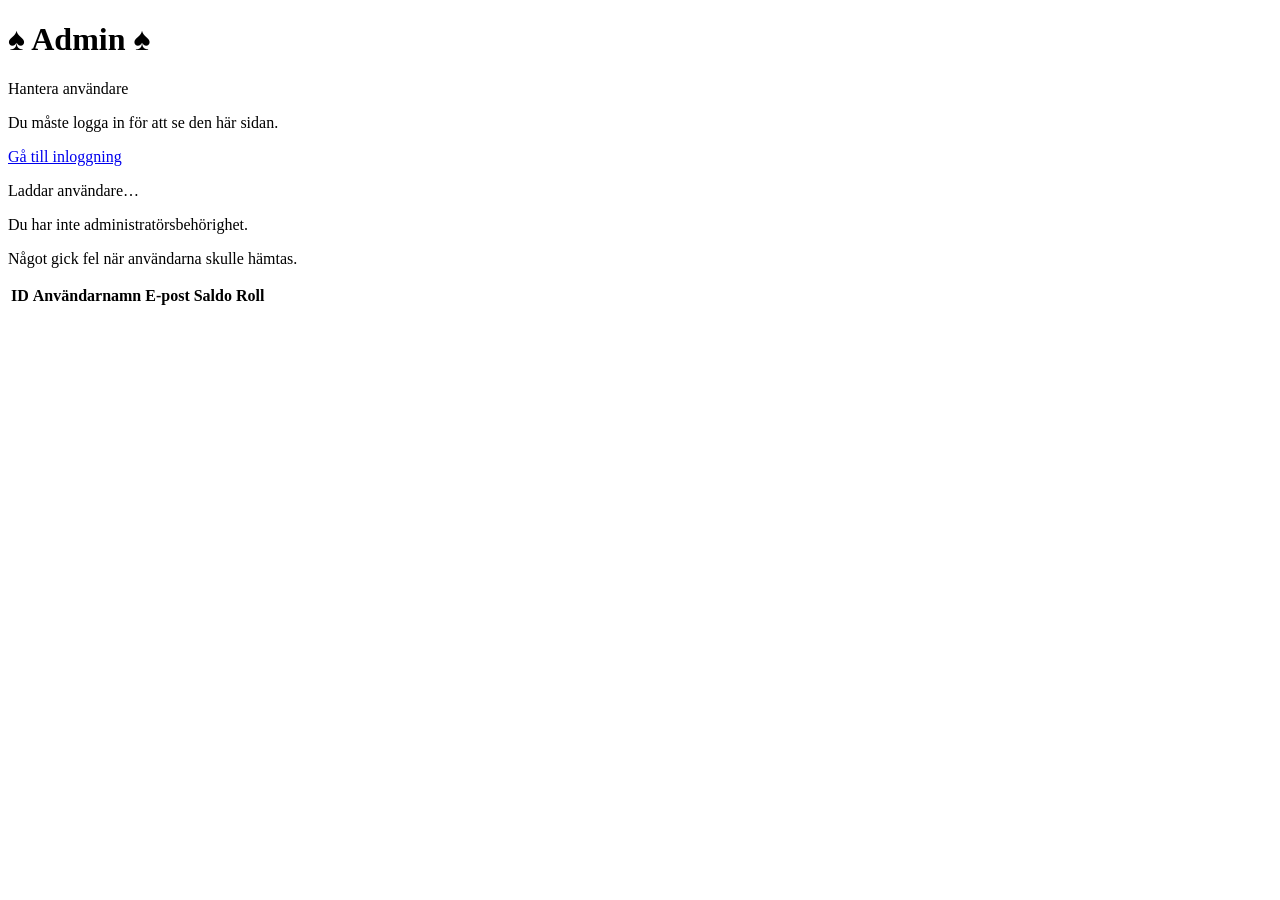
==== src/main/resources/static/admin.html @ 5dc06e2c "Add admin and highscore pages with shared auth session" ====
<!DOCTYPE html>
<html xmlns:th="http://www.thymeleaf.org">

<head>
    <meta charset="UTF-8">
    <meta name="viewport" content="width=device-width, initial-scale=1">
    <title>Admin — Table Royale</title>
    <link rel="stylesheet" href="/css/style.css">
</head>

<body>

<div class="game wide">

    <nav id="mainNav" class="main-nav"></nav>

    <h1>♠ Admin ♠</h1>
    <p class="subtitle">Hantera användare</p>

    <div class="panel">

        <div id="admin-loggedOut" class="state-message">
            <p>Du måste logga in för att se den här sidan.</p>
            <a class="primary-link" href="/static">Gå till inloggning</a>
        </div>

        <div id="admin-loading" class="state-message">
            <p>Laddar användare…</p>
        </div>

        <div id="admin-denied" class="state-message">
            <p>Du har inte administratörsbehörighet.</p>
        </div>

        <div id="admin-error" class="state-message">
            <p>Något gick fel när användarna skulle hämtas.</p>
        </div>

        <div id="admin-table" class="table-wrap">
            <table class="admin-table">
                <thead>
                <tr>
                    <th>ID</th>
                    <th>Användarnamn</th>
                    <th>E-post</th>
                    <th>Saldo</th>
                    <th>Roll</th>
                    <th></th>
                </tr>
                </thead>
                <tbody id="userTableBody"></tbody>
            </table>
        </div>

    </div>

</div>

<script src="/js/auth.js"></script>
<script src="/js/admin.js"></script>

</body>
</html>
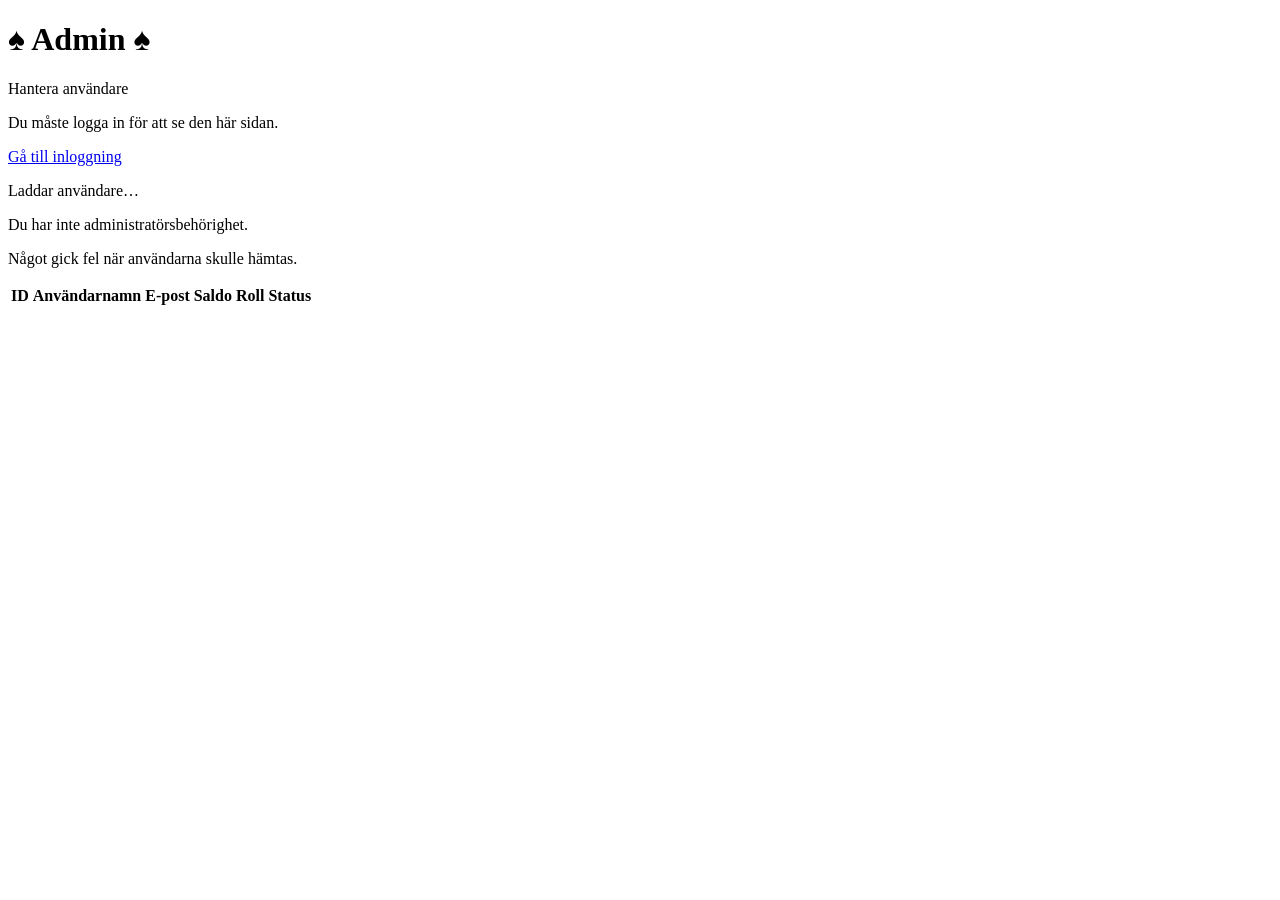
==== commit 1da68f57: "Add ban/unban account management to admin page" ====
--- a/src/main/resources/static/admin.html
+++ b/src/main/resources/static/admin.html
@@ -21,7 +21,7 @@
 
         <div id="admin-loggedOut" class="state-message">
             <p>Du måste logga in för att se den här sidan.</p>
-            <a class="primary-link" href="/static">Gå till inloggning</a>
+            <a class="primary-link" href="/">Gå till inloggning</a>
         </div>
 
         <div id="admin-loading" class="state-message">
@@ -45,6 +45,7 @@
                     <th>E-post</th>
                     <th>Saldo</th>
                     <th>Roll</th>
+                    <th>Status</th>
                     <th></th>
                 </tr>
                 </thead>
